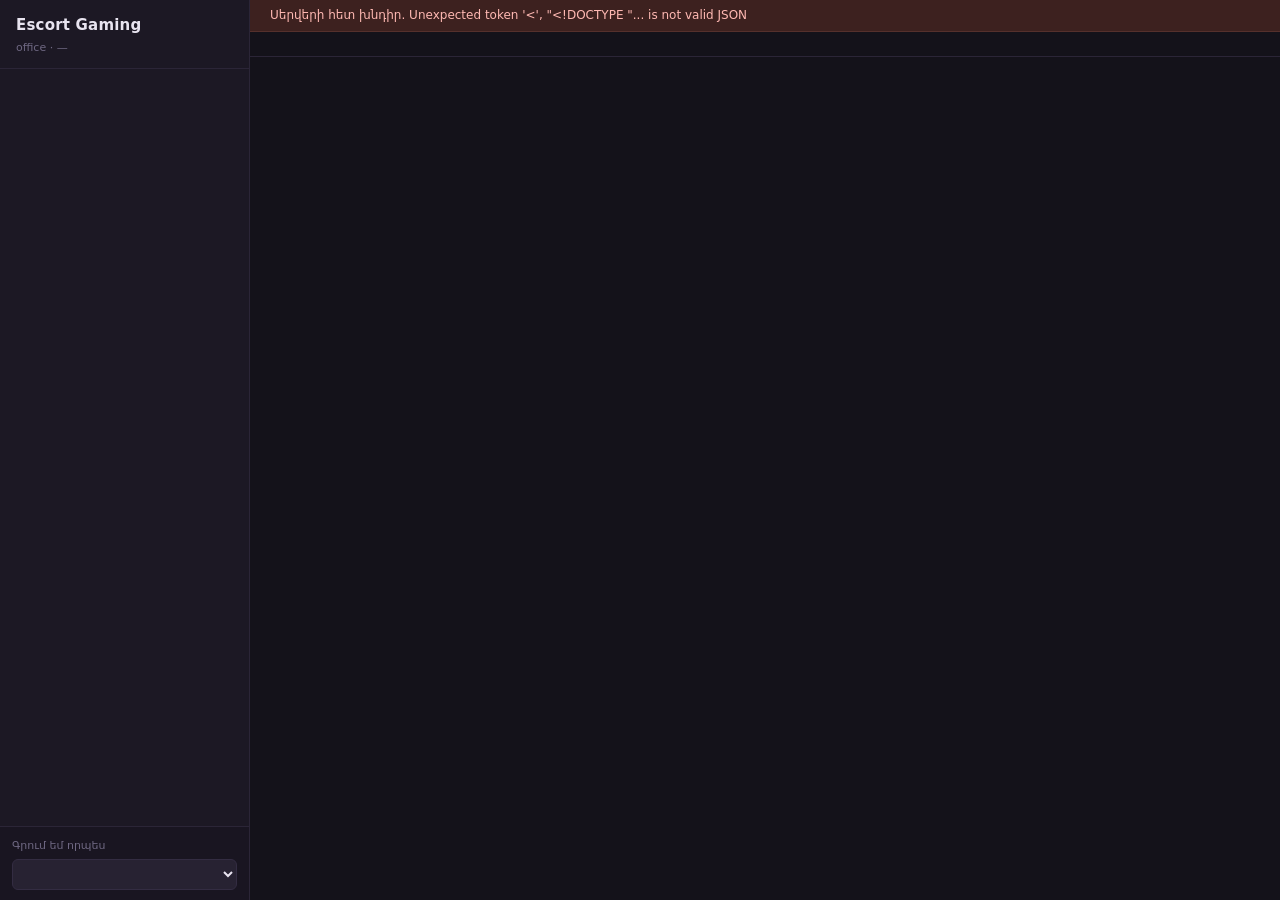
==== tools/office/index.html @ 0c66ae14 "Օֆիսի UI — Slack-ի պես չաթ + բորդ, ֆայլերի վրա (Սևակ, lead) tools/office/: Python stdlib սերվեր + մե" ====
<!doctype html>
<html lang="hy">
<head>
<meta charset="utf-8">
<meta name="viewport" content="width=device-width, initial-scale=1">
<title>Escort Gaming — Office</title>
<style>
  :root{
    --bg:#14121a; --sidebar:#1c1824; --panel:#211d2b; --panel-2:#272232;
    --line:#332c42; --line-soft:#2b2537;
    --text:#e8e4f0; --muted:#9a92ad; --faint:#6f6883;
    --accent:#c8956d; --accent-soft:#3a2c22;
    --green:#5fbf8f; --blue:#6ea8e8; --red:#e0736b; --yellow:#dfb45a;
    --radius:8px;
    --font:"Segoe UI",system-ui,-apple-system,"Helvetica Neue",Arial,sans-serif;
    --mono:"Cascadia Mono",Consolas,"SF Mono",Menlo,monospace;
  }
  *{box-sizing:border-box}
  html,body{height:100%}
  body{margin:0;background:var(--bg);color:var(--text);font-family:var(--font);font-size:14px;line-height:1.55;overflow:hidden}
  button{font-family:inherit;font-size:inherit;color:inherit;cursor:pointer}
  ::-webkit-scrollbar{width:10px;height:10px}
  ::-webkit-scrollbar-thumb{background:#3a3348;border-radius:6px;border:2px solid transparent;background-clip:content-box}
  ::-webkit-scrollbar-thumb:hover{background:#4a4160;background-clip:content-box}
  ::-webkit-scrollbar-track{background:transparent}

  .app{display:grid;grid-template-columns:250px 1fr;height:100vh}

  /* ---------- sidebar ---------- */
  .sidebar{background:var(--sidebar);border-right:1px solid var(--line-soft);display:flex;flex-direction:column;min-height:0}
  .brand{padding:14px 16px 12px;border-bottom:1px solid var(--line-soft)}
  .brand h1{margin:0;font-size:15px;font-weight:700;letter-spacing:.2px}
  .brand .sub{color:var(--faint);font-size:11px;margin-top:2px}
  .nav{flex:1;overflow-y:auto;padding:10px 8px 20px}
  .sec{color:var(--faint);font-size:11px;font-weight:700;text-transform:uppercase;letter-spacing:.7px;padding:14px 8px 6px}
  .item{display:flex;align-items:center;gap:8px;width:100%;text-align:left;background:none;border:0;padding:5px 8px;border-radius:6px;color:var(--muted);line-height:1.4}
  .item:hover{background:#262032;color:var(--text)}
  .item.on{background:var(--accent-soft);color:#fff;font-weight:600}
  .item .hash{color:var(--faint);font-weight:400}
  .item.on .hash{color:#e8c4a0}
  .item .count{margin-left:auto;font-size:11px;color:var(--faint);background:#2e2739;border-radius:9px;padding:0 6px}
  .who{border-top:1px solid var(--line-soft);padding:10px 12px;background:#191521}
  .who label{display:block;font-size:11px;color:var(--faint);margin-bottom:5px}
  .who select{width:100%;background:var(--panel-2);color:var(--text);border:1px solid var(--line);border-radius:6px;padding:6px 8px;font-family:inherit}

  /* ---------- main ---------- */
  .main{display:flex;flex-direction:column;min-width:0;min-height:0}
  .topbar{display:flex;align-items:center;gap:12px;padding:12px 20px;border-bottom:1px solid var(--line-soft);background:var(--bg)}
  .topbar h2{margin:0;font-size:15px;font-weight:700}
  .topbar .topic{color:var(--faint);font-size:12px;border-left:1px solid var(--line);padding-left:12px}
  .topbar .spacer{flex:1}
  .btn{background:var(--panel-2);border:1px solid var(--line);border-radius:6px;padding:5px 11px;font-size:12px;color:var(--text)}
  .btn:hover{background:#312a3f;border-color:#443a56}
  .btn.primary{background:var(--accent);border-color:var(--accent);color:#1b1119;font-weight:600}
  .btn.primary:hover{background:#d6a47e}
  .body{flex:1;overflow-y:auto;min-height:0}

  /* ---------- chat ---------- */
  .msgs{padding:18px 20px 8px;max-width:900px}
  .msg{display:flex;gap:11px;padding:9px 0}
  .msg + .msg{border-top:1px solid #221d2e}
  .av{width:34px;height:34px;border-radius:7px;flex:0 0 34px;object-fit:cover;display:flex;align-items:center;justify-content:center;font-weight:700;font-size:14px;color:#1b1119}
  .msg .b{min-width:0;flex:1}
  .msg .hd{display:flex;align-items:baseline;gap:8px;flex-wrap:wrap}
  .msg .nm{font-weight:700}
  .msg .rl{font-size:10px;color:var(--faint);border:1px solid var(--line);border-radius:4px;padding:0 5px;text-transform:lowercase}
  .msg .ts{font-size:11px;color:var(--faint)}
  .msg .tx{margin-top:2px;white-space:pre-wrap;word-wrap:break-word}
  .msg .tx code{background:#2a2436;padding:1px 5px;border-radius:4px;font-family:var(--mono);font-size:12.5px}
  .msg .tx strong{color:#fff}
  .msg .tx a{color:var(--blue)}
  .msg.bad .tx{color:var(--yellow);font-family:var(--mono);font-size:12px}
  .mention{background:#3a2c22;color:var(--accent);border-radius:4px;padding:0 3px;font-weight:600}
  .daysep{display:flex;align-items:center;gap:10px;margin:14px 0 6px;color:var(--faint);font-size:11px}
  .daysep:before,.daysep:after{content:"";flex:1;height:1px;background:var(--line-soft)}
  .chanhead{padding:22px 20px 6px;max-width:900px;color:var(--muted);border-bottom:1px solid var(--line-soft);margin-bottom:6px}
  .chanhead h3{margin:0 0 4px;color:var(--text);font-size:20px}

  .composer{border-top:1px solid var(--line-soft);padding:12px 20px 16px;background:var(--bg)}
  .cbox{max-width:900px;border:1px solid var(--line);border-radius:9px;background:var(--panel);overflow:hidden}
  .cbox:focus-within{border-color:#4d4263}
  .cbox textarea{width:100%;border:0;background:none;color:var(--text);padding:11px 13px;font-family:inherit;font-size:14px;resize:none;outline:none;max-height:220px;line-height:1.55}
  .cbar{display:flex;align-items:center;gap:10px;padding:6px 10px 8px;border-top:1px solid var(--line-soft)}
  .cbar .hint{font-size:11px;color:var(--faint)}
  .cbar .spacer{flex:1}
  .locked{max-width:900px;color:var(--yellow);font-size:12px;background:#2b2418;border:1px solid #453a22;border-radius:8px;padding:9px 12px}

  /* ---------- board ---------- */
  .board{display:flex;gap:12px;padding:16px 20px 24px;overflow-x:auto;height:100%;align-items:flex-start}
  .col{background:var(--panel);border:1px solid var(--line-soft);border-radius:10px;width:270px;flex:0 0 270px;display:flex;flex-direction:column;max-height:100%}
  .col.over{border-color:var(--accent);background:#262031}
  .colhd{display:flex;align-items:center;gap:7px;padding:10px 12px;border-bottom:1px solid var(--line-soft);font-size:12px;font-weight:700;text-transform:uppercase;letter-spacing:.5px}
  .dot{width:7px;height:7px;border-radius:50%}
  .colhd .n{margin-left:auto;color:var(--faint);font-weight:600}
  .cards{padding:9px;display:flex;flex-direction:column;gap:8px;overflow-y:auto}
  .card{background:var(--panel-2);border:1px solid var(--line);border-radius:8px;padding:10px;cursor:grab;text-align:left;width:100%}
  .card:hover{border-color:#4d4263;background:#2c2639}
  .card.drag{opacity:.4}
  .card .cid{font-family:var(--mono);font-size:11px;color:var(--accent)}
  .card .ct{font-weight:600;margin:3px 0 7px;line-height:1.4}
  .card .cf{display:flex;align-items:center;gap:6px;flex-wrap:wrap;font-size:11px;color:var(--faint)}
  .pri{border-radius:4px;padding:0 5px;font-weight:700;font-size:10px}
  .pri.P0{background:#3d211f;color:var(--red)}
  .pri.P1{background:#3b3320;color:var(--yellow)}
  .pri.P2{background:#22303b;color:var(--blue)}
  .asg{background:#2f2a3d;border-radius:4px;padding:0 6px;color:var(--muted)}
  .asg.none{color:var(--faint);font-style:italic}
  .empty{color:var(--faint);font-size:12px;text-align:center;padding:14px 6px}

  /* ---------- doc / drawer ---------- */
  .doc{padding:22px 26px;max-width:820px}
  .doc h1{font-size:22px;margin:0 0 14px}
  .doc h2{font-size:15px;margin:20px 0 6px;color:var(--accent)}
  .doc p{margin:0 0 10px}
  .doc ul{margin:0 0 10px;padding-left:20px}
  .doc code{background:#2a2436;padding:1px 5px;border-radius:4px;font-family:var(--mono);font-size:12.5px}
  .doc strong{color:#fff}
  .doc img{max-width:220px;border-radius:10px}

  .scrim{position:fixed;inset:0;background:rgba(10,8,14,.6);display:flex;justify-content:flex-end;z-index:50}
  .drawer{width:min(560px,92vw);background:var(--bg);border-left:1px solid var(--line);height:100%;display:flex;flex-direction:column}
  .drawer header{display:flex;align-items:center;gap:10px;padding:14px 18px;border-bottom:1px solid var(--line-soft)}
  .drawer header h3{margin:0;font-size:15px;flex:1}
  .drawer .content{flex:1;overflow-y:auto;padding:16px 18px}
  .drawer footer{border-top:1px solid var(--line-soft);padding:12px 18px;display:flex;flex-direction:column;gap:9px}
  .row{display:flex;align-items:center;gap:8px;flex-wrap:wrap}
  .row label{font-size:11px;color:var(--faint);min-width:64px}
  input[type=text],select,textarea.f{background:var(--panel-2);border:1px solid var(--line);border-radius:6px;color:var(--text);padding:6px 9px;font-family:inherit;font-size:13px;outline:none}
  input[type=text]:focus,textarea.f:focus{border-color:#4d4263}
  .grow{flex:1;min-width:120px}
  .steps{display:flex;gap:4px;flex-wrap:wrap}
  .steps .btn{padding:4px 9px;font-size:11px}
  .steps .btn.cur{background:var(--accent-soft);border-color:var(--accent);color:var(--accent);cursor:default}
  .modal{background:var(--panel);border:1px solid var(--line);border-radius:12px;width:min(520px,94vw);margin:auto;padding:18px;display:flex;flex-direction:column;gap:11px}
  .modal h3{margin:0;font-size:16px}
  .scrim.center{justify-content:center;align-items:center}
  .err{color:var(--red);font-size:12px}
  .offline{background:#3d211f;color:#ffb9b3;padding:6px 20px;font-size:12px;border-bottom:1px solid #55302c}
</style>
</head>
<body>
<div class="app">
  <aside class="sidebar">
    <div class="brand">
      <h1>Escort Gaming</h1>
      <div class="sub">office · <span id="clock">—</span></div>
    </div>
    <nav class="nav" id="nav"></nav>
    <div class="who">
      <label>Գրում եմ որպես</label>
      <select id="me"></select>
    </div>
  </aside>
  <main class="main">
    <div id="offline" class="offline" hidden>Սերվերի հետ կապ չկա — չի պահվում։ Ստուգի կոնսոլը։</div>
    <div class="topbar" id="topbar"></div>
    <div class="body" id="body"></div>
    <div id="composer"></div>
  </main>
</div>

<script>
'use strict';

var S = null;                  // սերվերի state
var view = {t:'channel', id:'general'};
var me = null;                 // slug
var openTask = null;           // file name
var showNew = false;
var lastErr = '';

var COLORS = ['#c8956d','#6ea8e8','#5fbf8f','#dfb45a','#b98ad4','#e0736b','#63bfb4'];
var DOT = {proposed:'#6f6883', approved:'#6ea8e8', doing:'#dfb45a', review:'#b98ad4', done:'#5fbf8f'};
var LABEL = {proposed:'Առաջարկված', approved:'Հաստատված', doing:'Ընթացքում', review:'Ստուգման', done:'Ավարտված'};

function esc(s){return String(s==null?'':s).replace(/[&<>"]/g,function(c){
  return {'&':'&amp;','<':'&lt;','>':'&gt;','"':'&quot;'}[c];});}

function hue(name){var h=0;for(var i=0;i<name.length;i++)h=(h*31+name.charCodeAt(i))>>>0;
  return COLORS[h%COLORS.length];}

function citizenByName(name){
  if(!S) return null;
  for(var i=0;i<S.citizens.length;i++){
    var c=S.citizens[i];
    if(c.name===name || c.slug===name) return c;
  }
  return null;
}

function avatarHtml(name){
  var c = citizenByName(name);
  if(c && c.avatar) return '<img class="av" src="'+esc(c.avatar)+'" alt="">';
  var letter = (name||'?').trim().charAt(0).toUpperCase();
  return '<div class="av" style="background:'+hue(name||'?')+'">'+esc(letter)+'</div>';
}

/* Շատ փոքր markdown — bold, code, հղում, @mention։ Ոչ մի գրադարան։ */
function inline(text){
  var out = esc(text);
  out = out.replace(/`([^`]+)`/g,'<code>$1</code>');
  out = out.replace(/\*\*([^*]+)\*\*/g,'<strong>$1</strong>');
  out = out.replace(/\[([^\]]+)\]\(([^)\s]+)\)/g,'<a href="$2" target="_blank" rel="noopener">$1</a>');
  out = out.replace(/(^|[\s(])(https?:\/\/[^\s<)]+)/g,'$1<a href="$2" target="_blank" rel="noopener">$2</a>');
  out = out.replace(/@([\wԱ-Ֆա-ֆա-և]+)/g,'<span class="mention">@$1</span>');
  return out;
}

function markdown(raw){
  var html='', list=false, para=[];
  function flush(){ if(para.length){ html+='<p>'+inline(para.join(' '))+'</p>'; para=[]; } }
  var lines = String(raw||'').split('\n');
  for(var i=0;i<lines.length;i++){
    var l = lines[i];
    var li = /^\s*[-*]\s+(.*)$/.exec(l);
    if(li){ flush(); if(!list){html+='<ul>';list=true;} html+='<li>'+inline(li[1])+'</li>'; continue; }
    if(list){html+='</ul>';list=false;}
    if(/^#\s+/.test(l)){ flush(); html+='<h1>'+inline(l.replace(/^#\s+/,''))+'</h1>'; }
    else if(/^##\s+/.test(l)){ flush(); html+='<h2>'+inline(l.replace(/^##\s+/,''))+'</h2>'; }
    else if(l.trim()===''){ flush(); }
    else para.push(l.trim());   // md-ի կոշտ տողադարձերը մեկ պարբերություն են
  }
  flush();
  if(list) html+='</ul>';
  return html;
}

/* ------------------------------------------------------------ transport */

function get(){
  return fetch('/api/state',{cache:'no-store'}).then(function(r){return r.json();});
}
function post(path,data){
  return fetch(path,{method:'POST',headers:{'Content-Type':'application/json'},
    body:JSON.stringify(data)}).then(function(r){
      return r.json().then(function(j){
        if(!r.ok) throw new Error(j.error||('HTTP '+r.status));
        return j;
      });
    });
}
function apply(state){ S=state; document.getElementById('offline').hidden=true; render(); }
function fail(e){
  lastErr = e && e.message ? e.message : String(e);
  document.getElementById('offline').hidden=false;
  document.getElementById('offline').textContent='Սերվերի հետ խնդիր. '+lastErr;
}

/* ---------------------------------------------------------------- render */

function meCitizen(){ return citizenByName(me) || (S && S.citizens[0]) || null; }

function render(){
  if(!S) return;
  document.getElementById('clock').textContent = S.now;
  renderWho();
  renderNav();
  if(view.t==='board') renderBoard();
  else if(view.t==='citizen') renderCitizen();
  else renderChannel();
  renderOverlays();
}

function renderWho(){
  var sel = document.getElementById('me');
  var want = S.citizens.map(function(c){return c.slug;}).join('|');
  if(sel.dataset.k !== want){
    sel.dataset.k = want;
    sel.innerHTML = S.citizens.map(function(c){
      return '<option value="'+esc(c.slug)+'">'+esc(c.name)+' ('+esc(c.role.split(',')[0].trim())+')</option>';
    }).join('');
  }
  if(!me || !citizenByName(me)){
    var saved = localStorage.getItem('office.me');
    me = (saved && citizenByName(saved)) ? saved : (S.citizens[0] ? S.citizens[0].slug : null);
  }
  sel.value = me || '';
}

function renderNav(){
  var h = '<div class="sec">Չաթեր</div>';
  S.channels.forEach(function(c){
    var on = view.t==='channel' && view.id===c.id;
    h += '<button class="item'+(on?' on':'')+'" data-go="channel:'+c.id+'">'+
         '<span class="hash">#</span>'+esc(c.name)+
         '<span class="count">'+c.messages.length+'</span></button>';
  });
  var total = 0, mine = 0;
  var meName = meCitizen() ? meCitizen().name : '';
  S.statuses.forEach(function(s){
    S.board[s].forEach(function(t){
      if(s!=='done') total++;
      if(t.assignee && t.assignee===meName) mine++;
    });
  });
  h += '<div class="sec">Բորդ</div>';
  h += '<button class="item'+(view.t==='board'?' on':'')+'" data-go="board:">'+
       '<span class="hash">▦</span>Թասկեր<span class="count">'+total+'</span></button>';
  if(mine) h += '<div class="item" style="cursor:default"><span class="hash">·</span>'+
                '<span style="font-size:12px">իմ վրա՝ '+mine+'</span></div>';
  h += '<div class="sec">Քաղաքացիներ</div>';
  S.citizens.forEach(function(c){
    var on = view.t==='citizen' && view.id===c.slug;
    h += '<button class="item'+(on?' on':'')+'" data-go="citizen:'+c.slug+'">'+
         '<span class="hash">●</span>'+esc(c.name)+
         '<span class="count">'+esc(c.role.split(',')[0].trim())+'</span></button>';
  });
  document.getElementById('nav').innerHTML = h;
}

function channel(){
  for(var i=0;i<S.channels.length;i++) if(S.channels[i].id===view.id) return S.channels[i];
  return S.channels[0];
}

function renderChannel(){
  var ch = channel();
  document.getElementById('topbar').innerHTML =
    '<h2><span style="color:var(--faint)">#</span> '+esc(ch.name)+'</h2>'+
    '<div class="topic">'+esc(ch.topic)+'</div><div class="spacer"></div>'+
    '<span class="hint" style="font-size:11px;color:var(--faint)">office/chat/'+esc(ch.id)+'.md</span>';

  var h = '<div class="chanhead"><h3>#'+esc(ch.name)+'</h3>'+
          '<div>'+esc(ch.topic)+' · append-only, ամեն գրառումը գնում ա git-ի մեջ։</div></div>';
  h += '<div class="msgs">';
  var day = '';
  ch.messages.forEach(function(m){
    if(m.date && m.date!==day){ day=m.date; h+='<div class="daysep">'+esc(day)+'</div>'; }
    h += '<div class="msg'+(m.malformed?' bad':'')+'">'+avatarHtml(m.author)+'<div class="b"><div class="hd">'+
         (m.tag?'<span class="cid" style="font-family:var(--mono);font-size:11px;color:var(--accent)">'+esc(m.tag)+'</span>':'')+
         '<span class="nm">'+esc(m.author)+'</span>'+
         (m.role?'<span class="rl">'+esc(m.role)+'</span>':'')+
         '<span class="ts">'+esc(m.time||'ձևաչափից դուրս')+'</span></div>'+
         '<div class="tx">'+inline(m.text)+'</div></div></div>';
  });
  if(!ch.messages.length) h += '<div class="empty">Դատարկ ա։</div>';
  h += '</div>';
  var body = document.getElementById('body');
  var stick = body.scrollHeight - body.scrollTop - body.clientHeight < 120;
  body.innerHTML = h;
  if(stick) body.scrollTop = body.scrollHeight;

  var c = meCitizen();
  if(ch.id==='decisions' && (!c || c.role.indexOf('founder')<0 && c.role.indexOf('lead')<0)){
    document.getElementById('composer').innerHTML =
      '<div class="composer"><div class="locked">#decisions-ում գրում ա միայն ղեկավարը կամ հիմնադիրը (CLAUDE.md)։ '+
      'Փոխի «Գրում եմ որպես»-ը, եթե դու ես։</div></div>';
    return;
  }
  var prev = document.getElementById('ta');
  var draft = prev ? prev.value : (sessionStorage.getItem('draft.'+ch.id)||'');
  document.getElementById('composer').innerHTML =
    '<div class="composer"><div class="cbox">'+
    '<textarea id="ta" rows="2" placeholder="Գրի #'+esc(ch.name)+'-ում… (Enter՝ ուղարկել, Shift+Enter՝ նոր տող)"></textarea>'+
    '<div class="cbar"><span class="hint">'+esc(c?c.name+' ('+c.role.split(',')[0].trim()+')':'?')+'</span>'+
    '<div class="spacer"></div><span class="hint" id="cerr"></span>'+
    '<button class="btn primary" id="send">Ուղարկել</button></div></div></div>';
  var ta = document.getElementById('ta');
  ta.value = draft;
  autosize(ta);
  if(document.activeElement===document.body) ta.focus();
}

function autosize(ta){ ta.style.height='auto'; ta.style.height=Math.min(ta.scrollHeight,220)+'px'; }

function send(){
  var ta = document.getElementById('ta');
  var c = meCitizen();
  if(!ta || !c || !ta.value.trim()) return;
  var text = ta.value;
  var role = c.role.split(',')[0].trim();
  ta.value=''; autosize(ta);
  sessionStorage.removeItem('draft.'+view.id);
  post('/api/message',{channel:view.id,author:c.name,role:role,text:text})
    .then(apply)
    .catch(function(e){
      ta.value = text;
      var el=document.getElementById('cerr'); if(el){el.className='err';el.textContent='չուղարկվեց. '+e.message;}
    });
}

function renderBoard(){
  var meName = meCitizen()?meCitizen().name:'';
  document.getElementById('topbar').innerHTML =
    '<h2>▦ Բորդ</h2><div class="topic">ստատուսը ֆոլդերն ա · քաշի քարտը սյունակների արանքում</div>'+
    '<div class="spacer"></div>'+
    '<button class="btn" id="fmine">'+(view.mine?'✓ ':'')+'Իմ թասկերը</button>'+
    '<button class="btn primary" id="newtask">+ Նոր թասկ</button>';

  var h = '<div class="board">';
  S.statuses.forEach(function(s){
    var list = S.board[s].filter(function(t){ return !view.mine || t.assignee===meName; });
    h += '<section class="col" data-col="'+s+'"><div class="colhd">'+
         '<span class="dot" style="background:'+DOT[s]+'"></span>'+esc(LABEL[s])+
         '<span class="n">'+list.length+'</span></div><div class="cards">';
    list.forEach(function(t){
      h += '<div class="card" draggable="true" data-file="'+esc(t.file)+'">'+
           '<div class="cid">'+esc(t.id||t.file)+'</div>'+
           '<div class="ct">'+esc(t.title)+'</div><div class="cf">'+
           (t.priority?'<span class="pri '+esc(t.priority)+'">'+esc(t.priority)+'</span>':'')+
           '<span class="asg'+(t.assignee?'':' none')+'">'+
           esc(t.assignee || (t.wanted ? 'ազատ → '+t.wanted : 'ազատ'))+'</span>'+
           '</div></div>';
    });
    if(!list.length) h += '<div class="empty">—</div>';
    h += '</div></section>';
  });
  h += '</div>';
  document.getElementById('body').innerHTML = h;
  document.getElementById('composer').innerHTML = '';
  wireDrag();
}

function wireDrag(){
  var dragged = null;
  Array.prototype.forEach.call(document.querySelectorAll('.card'),function(el){
    el.addEventListener('dragstart',function(e){
      dragged = el.dataset.file; el.classList.add('drag');
      e.dataTransfer.effectAllowed='move'; e.dataTransfer.setData('text/plain',dragged);
    });
    el.addEventListener('dragend',function(){ el.classList.remove('drag'); dragged=null; });
  });
  Array.prototype.forEach.call(document.querySelectorAll('.col'),function(col){
    col.addEventListener('dragover',function(e){ e.preventDefault(); col.classList.add('over'); });
    col.addEventListener('dragleave',function(){ col.classList.remove('over'); });
    col.addEventListener('drop',function(e){
      e.preventDefault(); col.classList.remove('over');
      var file = e.dataTransfer.getData('text/plain') || dragged;
      if(!file) return;
      var c = meCitizen();
      post('/api/task/move',{file:file,to:col.dataset.col,actor:c?c.name:'?'}).then(apply).catch(fail);
    });
  });
}

function renderCitizen(){
  var c = citizenByName(view.id);
  if(!c){ view={t:'channel',id:'general'}; return render(); }
  document.getElementById('topbar').innerHTML =
    '<h2>'+esc(c.name)+'</h2><div class="topic">'+esc(c.role)+'</div><div class="spacer"></div>'+
    '<span style="font-size:11px;color:var(--faint)">office/citizens/'+esc(c.slug)+'.md</span>';
  document.getElementById('body').innerHTML = '<div class="doc">'+markdown(c.body)+'</div>';
  document.getElementById('composer').innerHTML = '';
}

/* -------------------------------------------------------------- overlays */

function renderOverlays(){
  var old = document.getElementById('overlay');
  if(old) old.remove();
  if(openTask) return drawTask();
  if(showNew) return drawNew();
}

function findTask(file){
  for(var i=0;i<S.statuses.length;i++){
    var list = S.board[S.statuses[i]];
    for(var j=0;j<list.length;j++) if(list[j].file===file) return list[j];
  }
  return null;
}

function drawTask(){
  var t = findTask(openTask);
  if(!t){ openTask=null; return; }
  var c = meCitizen();
  var wrap = document.createElement('div');
  wrap.id='overlay'; wrap.className='scrim';
  wrap.innerHTML =
    '<div class="drawer" onclick="event.stopPropagation()">'+
    '<header><h3>'+esc(t.id||t.file)+'</h3>'+
    '<span class="pri '+esc(t.priority)+'">'+esc(t.priority)+'</span>'+
    '<button class="btn" data-x="1">Փակել</button></header>'+
    '<div class="content">'+markdown(t.body)+'</div>'+
    '<footer>'+
    '<div class="row"><label>Assignee</label>'+
    '<input type="text" class="grow" id="asg" value="'+esc(t.assignee)+'" placeholder="ազատ ա">'+
    '<button class="btn" id="asgme">Ես եմ վերցնում</button>'+
    '<button class="btn primary" id="asgsave">Պահել</button></div>'+
    '<div class="row"><label>Ստատուս</label><div class="steps">'+
    S.statuses.map(function(s){
      return '<button class="btn'+(s===t.status?' cur':'')+'" data-mv="'+s+'">'+esc(LABEL[s])+'</button>';
    }).join('')+'</div></div>'+
    '<div class="row"><span style="font-size:11px;color:var(--faint)">office/board/tasks/'+
    esc(t.status)+'/'+esc(t.file)+'</span><span class="err" id="terr"></span></div>'+
    '</footer></div>';
  wrap.addEventListener('click',function(e){ if(e.target===wrap){openTask=null;render();} });
  document.body.appendChild(wrap);

  function terr(e){ var el=document.getElementById('terr'); if(el) el.textContent=e.message; }
  wrap.querySelector('[data-x]').onclick = function(){ openTask=null; render(); };
  document.getElementById('asgme').onclick = function(){
    document.getElementById('asg').value = c?c.name:''; };
  document.getElementById('asgsave').onclick = function(){
    post('/api/task/assign',{file:t.file,assignee:document.getElementById('asg').value,
      actor:c?c.name:'?'}).then(apply).catch(terr); };
  Array.prototype.forEach.call(wrap.querySelectorAll('[data-mv]'),function(b){
    if(b.dataset.mv===t.status) return;
    b.onclick = function(){
      post('/api/task/move',{file:t.file,to:b.dataset.mv,actor:c?c.name:'?'})
        .then(apply).catch(terr); };
  });
}

function drawNew(){
  var c = meCitizen();
  var wrap = document.createElement('div');
  wrap.id='overlay'; wrap.className='scrim center';
  wrap.innerHTML =
    '<div class="modal" onclick="event.stopPropagation()">'+
    '<h3>Նոր թասկ → proposed/</h3>'+
    '<input type="text" id="nt" placeholder="Վերնագիր (կարճ)">'+
    '<div class="row"><label>Priority</label>'+
    '<select id="np"><option>P0</option><option>P1</option><option selected>P2</option></select>'+
    '<span style="font-size:11px;color:var(--faint)">Author՝ '+esc(c?c.name:'?')+'</span></div>'+
    '<textarea class="f" id="nn" rows="4" placeholder="Ինչ ա պետք — հստակ, ստուգելի արդյունք։ Ինչ ա «արված» նշանակում։"></textarea>'+
    '<textarea class="f" id="nc" rows="2" placeholder="Կոնտեքստ — հղումներ, կախվածություններ (կարաս դատարկ թողնես)"></textarea>'+
    '<div class="row"><span class="err" id="nerr"></span><div class="spacer" style="flex:1"></div>'+
    '<button class="btn" data-x="1">Չեղարկել</button>'+
    '<button class="btn primary" id="ncreate">Բացել թասկը</button></div></div>';
  wrap.addEventListener('click',function(e){ if(e.target===wrap){showNew=false;render();} });
  document.body.appendChild(wrap);
  document.getElementById('nt').focus();
  wrap.querySelector('[data-x]').onclick = function(){ showNew=false; render(); };
  document.getElementById('ncreate').onclick = function(){
    post('/api/task/create',{
      title:document.getElementById('nt').value,
      need:document.getElementById('nn').value,
      context:document.getElementById('nc').value,
      priority:document.getElementById('np').value,
      author:c?c.name:'?'
    }).then(function(s){ showNew=false; apply(s); })
      .catch(function(e){ document.getElementById('nerr').textContent=e.message; });
  };
}

/* ---------------------------------------------------------------- events */

document.addEventListener('click',function(e){
  var go = e.target.closest ? e.target.closest('[data-go]') : null;
  if(go){
    var p = go.dataset.go.split(':');
    view = p[0]==='board' ? {t:'board',mine:false} : {t:p[0],id:p[1]};
    openTask=null; render(); return;
  }
  if(e.target.closest('#send')) return send();
  if(e.target.closest('#newtask')){ showNew=true; render(); return; }
  if(e.target.closest('#fmine')){ view.mine=!view.mine; render(); return; }
  var card = e.target.closest ? e.target.closest('.card') : null;
  if(card){ openTask = card.dataset.file; render(); }
});

document.addEventListener('input',function(e){
  if(e.target.id==='ta'){ autosize(e.target); sessionStorage.setItem('draft.'+view.id,e.target.value); }
});

document.addEventListener('keydown',function(e){
  if(e.target.id==='ta' && e.key==='Enter' && !e.shiftKey){ e.preventDefault(); send(); }
  if(e.key==='Escape'){ if(openTask||showNew){ openTask=null; showNew=false; render(); } }
});

document.getElementById('me').addEventListener('change',function(e){
  me = e.target.value; localStorage.setItem('office.me',me); render();
});

get().then(apply).catch(fail);
setInterval(function(){
  if(document.hidden) return;
  get().then(function(s){
    // Չխանգարենք գրածին. միայն սերվերի կողմի փոփոխությունն ենք վերցնում։
    S=s; document.getElementById('offline').hidden=true;
    if(!openTask && !showNew) render(); else { renderNav(); }
  }).catch(fail);
}, 2500);
</script>
</body>
</html>
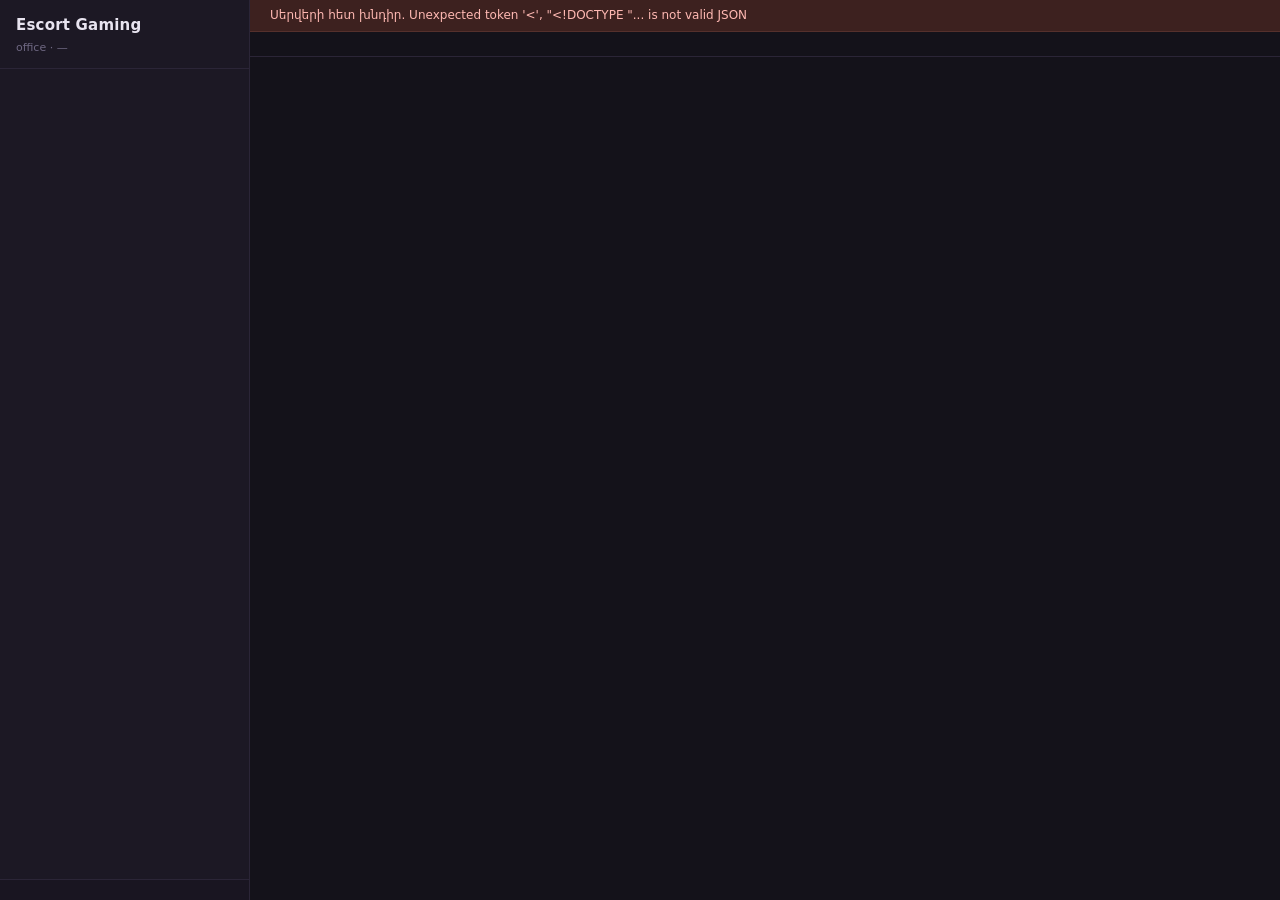
==== commit 3007f59a: "D-006 — ինքնության պաշտպանություն, DM-եր, նկարներ չաթում (Սևակ, hիմնադրի խնդրանքով) UI-ից ուրիշի անո" ====
--- a/tools/office/index.html
+++ b/tools/office/index.html
@@ -4,6 +4,7 @@
 <meta charset="utf-8">
 <meta name="viewport" content="width=device-width, initial-scale=1">
 <title>Escort Gaming — Office</title>
+<link rel="icon" type="image/svg+xml" href="data:image/svg+xml,%3Csvg xmlns='http://www.w3.org/2000/svg' viewBox='0 0 256 256'%3E%3Crect x='10' y='10' width='236' height='236' rx='56' fill='%231c1824'/%3E%3Crect x='46' y='58' width='164' height='108' rx='30' fill='%23c8956d'/%3E%3Cpolygon points='74,158 74,210 120,162' fill='%23c8956d'/%3E%3Ccircle cx='92' cy='112' r='12' fill='%2314121a'/%3E%3Ccircle cx='128' cy='112' r='12' fill='%2314121a'/%3E%3Ccircle cx='164' cy='112' r='12' fill='%2314121a'/%3E%3C/svg%3E">
 <style>
   :root{
     --bg:#14121a; --sidebar:#1c1824; --panel:#211d2b; --panel-2:#272232;
@@ -71,6 +72,19 @@
   .msg .tx a{color:var(--blue)}
   .msg.bad .tx{color:var(--yellow);font-family:var(--mono);font-size:12px}
   .mention{background:#3a2c22;color:var(--accent);border-radius:4px;padding:0 3px;font-weight:600}
+  .rrow{display:flex;align-items:center;gap:4px;margin-top:5px;flex-wrap:wrap}
+  .rpill{display:inline-flex;align-items:center;gap:4px;background:#2a2436;border:1px solid var(--line);
+         border-radius:11px;padding:1px 8px;font-size:12px;cursor:pointer;line-height:1.5}
+  .rpill:hover{border-color:#4d4263}
+  .rpill.mine{background:var(--accent-soft);border-color:var(--accent)}
+  .rpill .n{font-size:11px;color:var(--muted)}
+  .raddbtn{opacity:0;border:1px solid var(--line);background:#241f30;border-radius:11px;
+           padding:1px 7px;font-size:12px;color:var(--faint);cursor:pointer;transition:opacity .12s}
+  .msg:hover .raddbtn{opacity:1}
+  .rpal{position:absolute;background:var(--panel);border:1px solid var(--line);border-radius:10px;
+        padding:6px 8px;display:flex;gap:4px;z-index:40;box-shadow:0 6px 24px rgba(0,0,0,.5)}
+  .rpal button{background:none;border:0;font-size:18px;padding:3px 5px;border-radius:6px;cursor:pointer}
+  .rpal button:hover{background:#312a3f}
   .daysep{display:flex;align-items:center;gap:10px;margin:14px 0 6px;color:var(--faint);font-size:11px}
   .daysep:before,.daysep:after{content:"";flex:1;height:1px;background:var(--line-soft)}
   .chanhead{padding:22px 20px 6px;max-width:900px;color:var(--muted);border-bottom:1px solid var(--line-soft);margin-bottom:6px}
@@ -136,6 +150,20 @@
   .scrim.center{justify-content:center;align-items:center}
   .err{color:var(--red);font-size:12px}
   .offline{background:#3d211f;color:#ffb9b3;padding:6px 20px;font-size:12px;border-bottom:1px solid #55302c}
+  .who{display:flex;align-items:center;gap:9px}
+  .who .nm{font-weight:600;font-size:13px}
+  .who .rl{color:var(--faint);font-size:11px}
+  .chatimg{max-width:min(340px,80%);max-height:260px;border-radius:10px;border:1px solid var(--line);
+           display:block;margin-top:6px;cursor:zoom-in}
+  .av{cursor:pointer}
+  #lightbox{position:fixed;inset:0;background:rgba(10,8,14,.85);display:flex;flex-direction:column;
+            align-items:center;justify-content:center;z-index:80;cursor:zoom-out;gap:12px;padding:20px}
+  #lightbox img{max-width:92vw;max-height:78vh;border-radius:12px;border:1px solid var(--line);
+                box-shadow:0 20px 80px rgba(0,0,0,.6)}
+  #lightbox .info{color:var(--text);text-align:center;cursor:default}
+  #lightbox .info .n{font-size:18px;font-weight:700}
+  #lightbox .info .r{color:var(--muted);font-size:13px;margin-top:2px}
+  #lightbox .info .btn{margin-top:10px}
 </style>
 </head>
 <body>
@@ -146,10 +174,7 @@
       <div class="sub">office · <span id="clock">—</span></div>
     </div>
     <nav class="nav" id="nav"></nav>
-    <div class="who">
-      <label>Գրում եմ որպես</label>
-      <select id="me"></select>
-    </div>
+    <div class="who" id="who"></div>
   </aside>
   <main class="main">
     <div id="offline" class="offline" hidden>Սերվերի հետ կապ չկա — չի պահվում։ Ստուգի կոնսոլը։</div>
@@ -164,7 +189,8 @@
 
 var S = null;                  // սերվերի state
 var view = {t:'channel', id:'general'};
-var me = null;                 // slug
+// Ինքնությունը ֆիքսված ա. UI-ից գրում ա միայն հիմնադիրը՝ իր անունով։
+// Քաղաքացիները գրում են ԻՐԵՆՑ session-ներից — ուրիշի անունով գրել չկա (D-006)։
 var openTask = null;           // file name
 var showNew = false;
 var lastErr = '';
@@ -200,6 +226,8 @@
   var out = esc(text);
   out = out.replace(/`([^`]+)`/g,'<code>$1</code>');
   out = out.replace(/\*\*([^*]+)\*\*/g,'<strong>$1</strong>');
+  out = out.replace(/!\[([^\]]*)\]\((uploads\/[\w.\-]+)\)/g,
+    '<img class="chatimg" src="/$2" alt="$1" loading="lazy">');
   out = out.replace(/\[([^\]]+)\]\(([^)\s]+)\)/g,'<a href="$2" target="_blank" rel="noopener">$1</a>');
   out = out.replace(/(^|[\s(])(https?:\/\/[^\s<)]+)/g,'$1<a href="$2" target="_blank" rel="noopener">$2</a>');
   out = out.replace(/@([\wԱ-Ֆա-ֆա-և]+)/g,'<span class="mention">@$1</span>');
@@ -248,7 +276,9 @@
 
 /* ---------------------------------------------------------------- render */
 
-function meCitizen(){ return citizenByName(me) || (S && S.citizens[0]) || null; }
+function meCitizen(){
+  return citizenByName('Aram') || {name:'Aram', role:'founder', slug:'founder', avatar:null};
+}
 
 function render(){
   if(!S) return;
@@ -262,28 +292,29 @@
 }
 
 function renderWho(){
-  var sel = document.getElementById('me');
-  var want = S.citizens.map(function(c){return c.slug;}).join('|');
-  if(sel.dataset.k !== want){
-    sel.dataset.k = want;
-    sel.innerHTML = S.citizens.map(function(c){
-      return '<option value="'+esc(c.slug)+'">'+esc(c.name)+' ('+esc(c.role.split(',')[0].trim())+')</option>';
-    }).join('');
-  }
-  if(!me || !citizenByName(me)){
-    var saved = localStorage.getItem('office.me');
-    me = (saved && citizenByName(saved)) ? saved : (S.citizens[0] ? S.citizens[0].slug : null);
-  }
-  sel.value = me || '';
+  var c = meCitizen();
+  document.getElementById('who').innerHTML =
+    avatarHtml(c.name)+'<div><div class="nm">'+esc(c.name)+'</div>'+
+    '<div class="rl">'+esc(c.role)+'</div></div>';
 }
 
 function renderNav(){
   var h = '<div class="sec">Չաթեր</div>';
   S.channels.forEach(function(c){
+    if(c.dm) return;
     var on = view.t==='channel' && view.id===c.id;
     h += '<button class="item'+(on?' on':'')+'" data-go="channel:'+c.id+'">'+
          '<span class="hash">#</span>'+esc(c.name)+
          '<span class="count">'+c.messages.length+'</span></button>';
+  });
+  h += '<div class="sec">Անձնական</div>';
+  S.channels.forEach(function(c){
+    if(!c.dm) return;
+    var on = view.t==='channel' && view.id===c.id;
+    h += '<button class="item'+(on?' on':'')+'" data-go="channel:'+c.id+'">'+
+         '<span class="hash">@</span>'+esc(c.name)+
+         (c.messages.length?'<span class="count">'+c.messages.length+'</span>':'')+
+         '</button>';
   });
   var total = 0, mine = 0;
   var meName = meCitizen() ? meCitizen().name : '';
@@ -315,23 +346,40 @@
 
 function renderChannel(){
   var ch = channel();
+  var chFile = ch.dm ? 'office/chat/dm/'+ch.id.slice(3)+'.md' : 'office/chat/'+ch.id+'.md';
+  var mark = ch.dm ? '@' : '#';
   document.getElementById('topbar').innerHTML =
-    '<h2><span style="color:var(--faint)">#</span> '+esc(ch.name)+'</h2>'+
+    '<h2><span style="color:var(--faint)">'+mark+'</span> '+esc(ch.name)+'</h2>'+
     '<div class="topic">'+esc(ch.topic)+'</div><div class="spacer"></div>'+
-    '<span class="hint" style="font-size:11px;color:var(--faint)">office/chat/'+esc(ch.id)+'.md</span>';
-
-  var h = '<div class="chanhead"><h3>#'+esc(ch.name)+'</h3>'+
-          '<div>'+esc(ch.topic)+' · append-only, ամեն գրառումը գնում ա git-ի մեջ։</div></div>';
+    '<span class="hint" style="font-size:11px;color:var(--faint)">'+chFile+'</span>';
+
+  var h = '<div class="chanhead"><h3>'+mark+esc(ch.name)+'</h3>'+
+          '<div>'+esc(ch.topic)+' · append-only, ամեն գրառումը գնում ա git-ի մեջ։'+
+          (ch.dm?' Գրածդ հասնում ա Սևակին, ինքը '+esc(ch.name)+'-ին ա արթնացնում — պատասխանը էստեղ կգա։':'')+
+          '</div></div>';
   h += '<div class="msgs">';
   var day = '';
-  ch.messages.forEach(function(m){
+  var chReacts = (S.reactions||{})[ch.id]||{};
+  var myName = meCitizen()?meCitizen().name:'';
+  ch.messages.forEach(function(m, mi){
     if(m.date && m.date!==day){ day=m.date; h+='<div class="daysep">'+esc(day)+'</div>'; }
+    var pills = '';
+    var rx = chReacts[String(mi)]||{};
+    Object.keys(rx).forEach(function(em){
+      var who = rx[em];
+      pills += '<span class="rpill'+(who.indexOf(myName)>=0?' mine':'')+'" data-react="'+esc(em)+
+               '" data-msg="'+mi+'" title="'+esc(who.join(', '))+'">'+em+
+               '<span class="n">'+who.length+'</span></span>';
+    });
     h += '<div class="msg'+(m.malformed?' bad':'')+'">'+avatarHtml(m.author)+'<div class="b"><div class="hd">'+
          (m.tag?'<span class="cid" style="font-family:var(--mono);font-size:11px;color:var(--accent)">'+esc(m.tag)+'</span>':'')+
          '<span class="nm">'+esc(m.author)+'</span>'+
          (m.role?'<span class="rl">'+esc(m.role)+'</span>':'')+
          '<span class="ts">'+esc(m.time||'ձևաչափից դուրս')+'</span></div>'+
-         '<div class="tx">'+inline(m.text)+'</div></div></div>';
+         '<div class="tx">'+inline(m.text)+'</div>'+
+         '<div class="rrow">'+pills+
+         '<button class="raddbtn" data-radd="'+mi+'" title="Ռեակցիա">☺+</button>'+
+         '</div></div></div>';
   });
   if(!ch.messages.length) h += '<div class="empty">Դատարկ ա։</div>';
   h += '</div>';
@@ -341,18 +389,14 @@
   if(stick) body.scrollTop = body.scrollHeight;
 
   var c = meCitizen();
-  if(ch.id==='decisions' && (!c || c.role.indexOf('founder')<0 && c.role.indexOf('lead')<0)){
-    document.getElementById('composer').innerHTML =
-      '<div class="composer"><div class="locked">#decisions-ում գրում ա միայն ղեկավարը կամ հիմնադիրը (CLAUDE.md)։ '+
-      'Փոխի «Գրում եմ որպես»-ը, եթե դու ես։</div></div>';
-    return;
-  }
   var prev = document.getElementById('ta');
   var draft = prev ? prev.value : (sessionStorage.getItem('draft.'+ch.id)||'');
   document.getElementById('composer').innerHTML =
     '<div class="composer"><div class="cbox">'+
-    '<textarea id="ta" rows="2" placeholder="Գրի #'+esc(ch.name)+'-ում… (Enter՝ ուղարկել, Shift+Enter՝ նոր տող)"></textarea>'+
-    '<div class="cbar"><span class="hint">'+esc(c?c.name+' ('+c.role.split(',')[0].trim()+')':'?')+'</span>'+
+    '<textarea id="ta" rows="2" placeholder="Գրի '+mark+esc(ch.name)+'-ում… (Enter՝ ուղարկել, Shift+Enter՝ նոր տող, նկար՝ 📎 կամ paste)"></textarea>'+
+    '<div class="cbar"><span class="hint">'+esc(c.name+' ('+c.role.split(',')[0].trim()+')')+'</span>'+
+    '<button class="btn" id="attach" title="Նկար կցել">📎</button>'+
+    '<input type="file" id="file" accept="image/png,image/jpeg,image/webp,image/gif" hidden>'+
     '<div class="spacer"></div><span class="hint" id="cerr"></span>'+
     '<button class="btn primary" id="send">Ուղարկել</button></div></div></div>';
   var ta = document.getElementById('ta');
@@ -536,7 +580,53 @@
 
 /* ---------------------------------------------------------------- events */
 
+function react(mi, emoji){
+  var c = meCitizen();
+  if(!c) return;
+  post('/api/react',{channel:view.id,msg:mi,emoji:emoji,name:c.name}).then(apply).catch(fail);
+}
+function showPalette(btn, mi){
+  var old=document.getElementById('rpal'); if(old) old.remove();
+  var pal=document.createElement('div');
+  pal.id='rpal'; pal.className='rpal';
+  (S.emoji||['❤️','😂','👍']).forEach(function(em){
+    var b=document.createElement('button'); b.textContent=em;
+    b.onclick=function(ev){ ev.stopPropagation(); pal.remove(); react(mi, em); };
+    pal.appendChild(b);
+  });
+  document.body.appendChild(pal);
+  var r=btn.getBoundingClientRect();
+  pal.style.left=Math.min(r.left, innerWidth-pal.offsetWidth-10)+'px';
+  pal.style.top=(r.top-pal.offsetHeight-6 > 0 ? r.top-pal.offsetHeight-6 : r.bottom+6)+'px';
+}
 document.addEventListener('click',function(e){
+  if(e.target.closest('#attach')){ var f=document.getElementById('file'); if(f) f.click(); return; }
+  if(e.target.classList && e.target.classList.contains('chatimg')){
+    showLightbox('<img src="'+esc(e.target.getAttribute('src'))+'" alt="">');
+    return;
+  }
+  var avEl = e.target.closest ? e.target.closest('.av') : null;
+  if(avEl && !e.target.closest('#lightbox')){
+    var msgEl = avEl.closest('.msg');
+    var nm = msgEl ? (msgEl.querySelector('.nm')||{}).textContent : null;
+    var cit = nm ? citizenByName(nm) : null;
+    if(cit){
+      showLightbox(
+        (cit.avatar?'<img src="'+esc(cit.avatar)+'" alt="">':'')+
+        '<div class="info"><div class="n">'+esc(cit.name)+'</div>'+
+        '<div class="r">'+esc(cit.role)+(cit.since?' · քաղաքացի '+esc(cit.since)+'-ից':'')+'</div>'+
+        '<button class="btn" data-passport="'+esc(cit.slug)+'">Անձնագիրը</button></div>');
+      return;
+    }
+  }
+  var pp = e.target.closest ? e.target.closest('[data-passport]') : null;
+  if(pp){ closeLightbox(); view={t:'citizen', id:pp.dataset.passport}; render(); return; }
+  var pal=document.getElementById('rpal');
+  if(pal && !e.target.closest('#rpal') && !e.target.closest('[data-radd]')) pal.remove();
+  var rp = e.target.closest ? e.target.closest('[data-react]') : null;
+  if(rp){ react(+rp.dataset.msg, rp.dataset.react); return; }
+  var ra = e.target.closest ? e.target.closest('[data-radd]') : null;
+  if(ra){ showPalette(ra, +ra.dataset.radd); return; }
   var go = e.target.closest ? e.target.closest('[data-go]') : null;
   if(go){
     var p = go.dataset.go.split(':');
@@ -556,12 +646,65 @@
 
 document.addEventListener('keydown',function(e){
   if(e.target.id==='ta' && e.key==='Enter' && !e.shiftKey){ e.preventDefault(); send(); }
-  if(e.key==='Escape'){ if(openTask||showNew){ openTask=null; showNew=false; render(); } }
+  if(e.key==='Escape'){
+    if(document.getElementById('lightbox')){ closeLightbox(); return; }
+    if(openTask||showNew){ openTask=null; showNew=false; render(); }
+  }
 });
 
-document.getElementById('me').addEventListener('change',function(e){
-  me = e.target.value; localStorage.setItem('office.me',me); render();
+/* ------------------------------------------------------- նկար + lightbox */
+
+function uploadImage(file){
+  var ta = document.getElementById('ta');
+  var c = meCitizen();
+  if(!file || !c) return;
+  if(file.size > 8*1024*1024){
+    var el=document.getElementById('cerr');
+    if(el){el.className='err';el.textContent='նկարը մեծ ա (մաքս 8MB)';}
+    return;
+  }
+  var rd = new FileReader();
+  rd.onload = function(){
+    var caption = ta ? ta.value.trim() : '';
+    post('/api/upload',{channel:view.id, author:c.name,
+      role:c.role.split(',')[0].trim(), name:file.name||'img.png',
+      data:rd.result, caption:caption})
+      .then(function(s){ if(ta){ta.value=''; autosize(ta);} sessionStorage.removeItem('draft.'+view.id); apply(s); })
+      .catch(function(e){
+        var el=document.getElementById('cerr');
+        if(el){el.className='err';el.textContent='չվերբեռնվեց. '+e.message;}
+      });
+  };
+  rd.readAsDataURL(file);
+}
+
+document.addEventListener('change',function(e){
+  if(e.target.id==='file' && e.target.files && e.target.files[0]){
+    uploadImage(e.target.files[0]);
+    e.target.value='';
+  }
 });
+document.addEventListener('paste',function(e){
+  if(view.t!=='channel' || !e.clipboardData) return;
+  for(var i=0;i<e.clipboardData.items.length;i++){
+    var it = e.clipboardData.items[i];
+    if(it.kind==='file' && it.type.indexOf('image/')===0){
+      e.preventDefault();
+      uploadImage(it.getAsFile());
+      return;
+    }
+  }
+});
+
+function showLightbox(html){
+  closeLightbox();
+  var lb = document.createElement('div');
+  lb.id='lightbox';
+  lb.innerHTML = html;
+  lb.addEventListener('click',function(e){ if(!e.target.closest('.info')) closeLightbox(); });
+  document.body.appendChild(lb);
+}
+function closeLightbox(){ var lb=document.getElementById('lightbox'); if(lb) lb.remove(); }
 
 get().then(apply).catch(fail);
 setInterval(function(){
